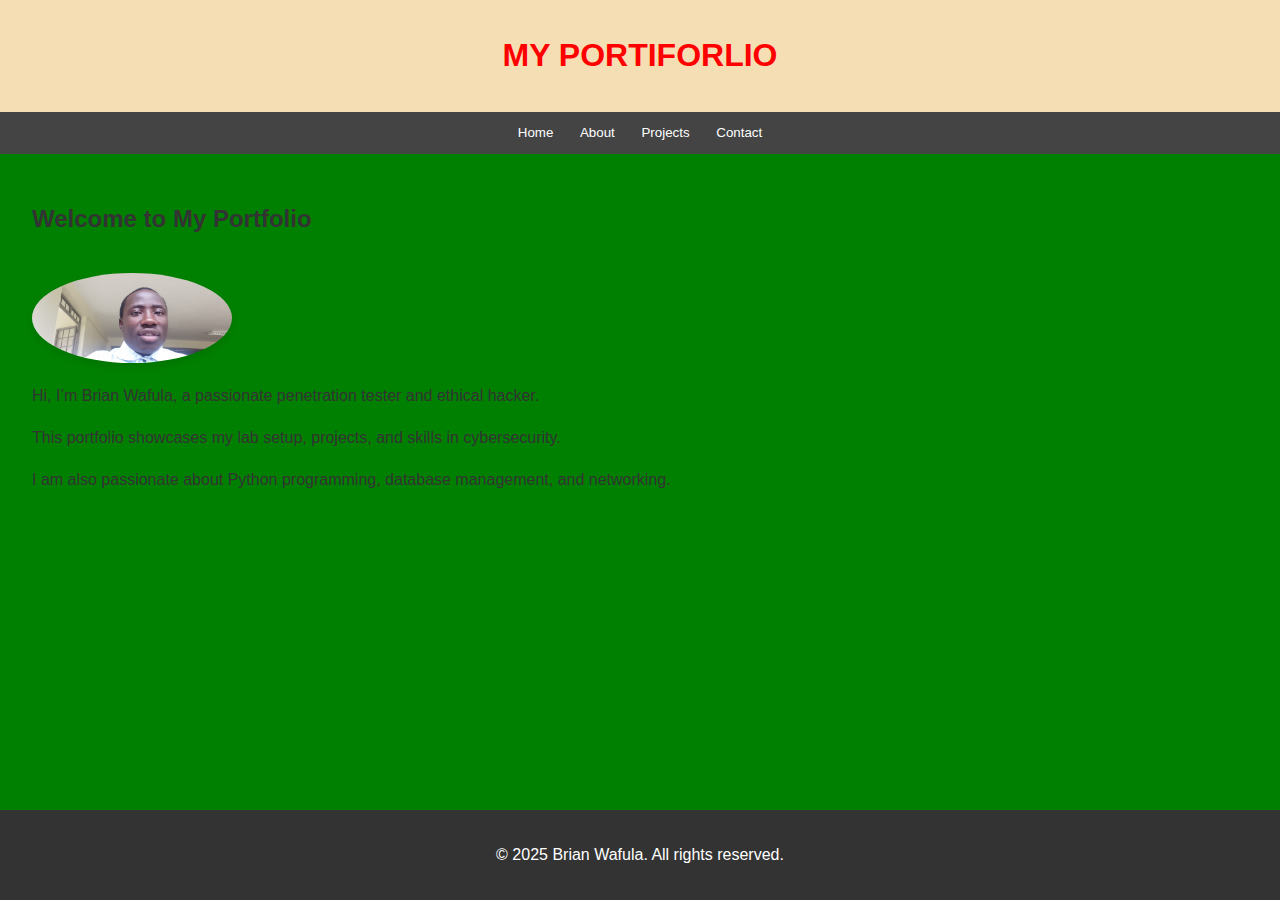
==== index.html @ 8d30c73b "Initial commit for portfolio website" ====
<!DOCTYPE html>
<html lang="en">
<head>
    <meta charset="UTF-8">
    <meta name="viewport" content="width=device-width, initial-scale=1.0">
    <title>My Portfolio</title>
    <link rel="stylesheet" href="style.css">
</head>
<body>
    <header>
        <h1>MY PORTIFORLIO</h1>
    </header>

    <nav>
        <button onclick="showContent('home')">Home</button>
        <button onclick="showContent('about')">About</button>
        <button onclick="showContent('projects')">Projects</button>
        <button onclick="showContent('contact')">Contact</button>
    </nav>

    <section id="home" class="content active">
        <h2>Welcome to My Portfolio</h2>
        <img src="images/bryn.jpg" alt="Brian Wafula" class="profile-img">
        <p>Hi, I’m Brian Wafula, a passionate penetration tester and ethical hacker.</p>
        <p>This portfolio showcases my lab setup, projects, and skills in cybersecurity.</p>
        <p>I am also passionate about Python programming, database management, and networking.</p>
    </section>

    <section id="about" class="content">
        <h2>About Me</h2>
        <p>I’m a cybersecurity enthusiast specializing in penetration testing.</p>
        <h3>Education Background</h3>
        <p><strong>Karatina University</strong></p>
        <p>BSc in Information Technology</p>
    </section>

    <section id="projects" class="content">
        <h2>My Projects</h2>
        <ul>
            <li>School Management System</li>
            <li>Class Management System</li>
            <li>Loan Approval System</li>
            <li>Penetration Testing Lab Environment</li>
        </ul>
    </section>

    <section id="contact" class="content">
        <h2>Contact Me</h2>
        <p>Email: wafulabrian206@gmail.com</p>
        <p>Phone: +254798532947</p>
        <P>Github: Wafula206</P>
    </section>

    <script>
        function showContent(sectionId) {
            const sections = document.querySelectorAll('.content');
            sections.forEach(section => section.classList.remove('active'));
            document.getElementById(sectionId).classList.add('active');
        }
    </script>
    <footer>
        <p>&copy; 2025 Brian Wafula. All rights reserved.</p>
    </footer>
    
</body>
</html>
---- style.css ----
/* styles.css */

body {
    font-family: Arial, sans-serif;
    margin: 0;
    padding: 0;
    background: green;
    color: #333;
}

header {
    background:wheat;
    color:red;
    padding: 1em;
    text-align: center;
}

nav {
    display: flex;
    justify-content: center;
    background: #444;
}

nav button {
    padding: 1em;
    border: none;
    background: #444;
    color: #fff;
    cursor: pointer;
    transition: background 0.3s;
}

nav button:hover {
    background: #666;
}

.content {
    padding: 2em;
    display: none;
}

.active {
    display: block;
}

.profile-img {
    width: 200px;
    border-radius: 50%;
    margin-top: 20px;
    box-shadow: 0 4px 8px rgba(0, 0, 0, 0.1);
}

ul {
    list-style: none;
    padding: 0;
}

ul li {
    background: #fff;
    margin: 10px 0;
    padding: 10px;
    border-radius: 5px;
    box-shadow: 0 2px 4px rgba(0, 0, 0, 0.1);
    color: blue;
}

p {
    line-height: 1.6;
}

footer {
    background: #333;
    color: #fff;
    text-align: center;
    padding: 1em 0;
    position: fixed;
    bottom: 0;
    width: 100%;
}
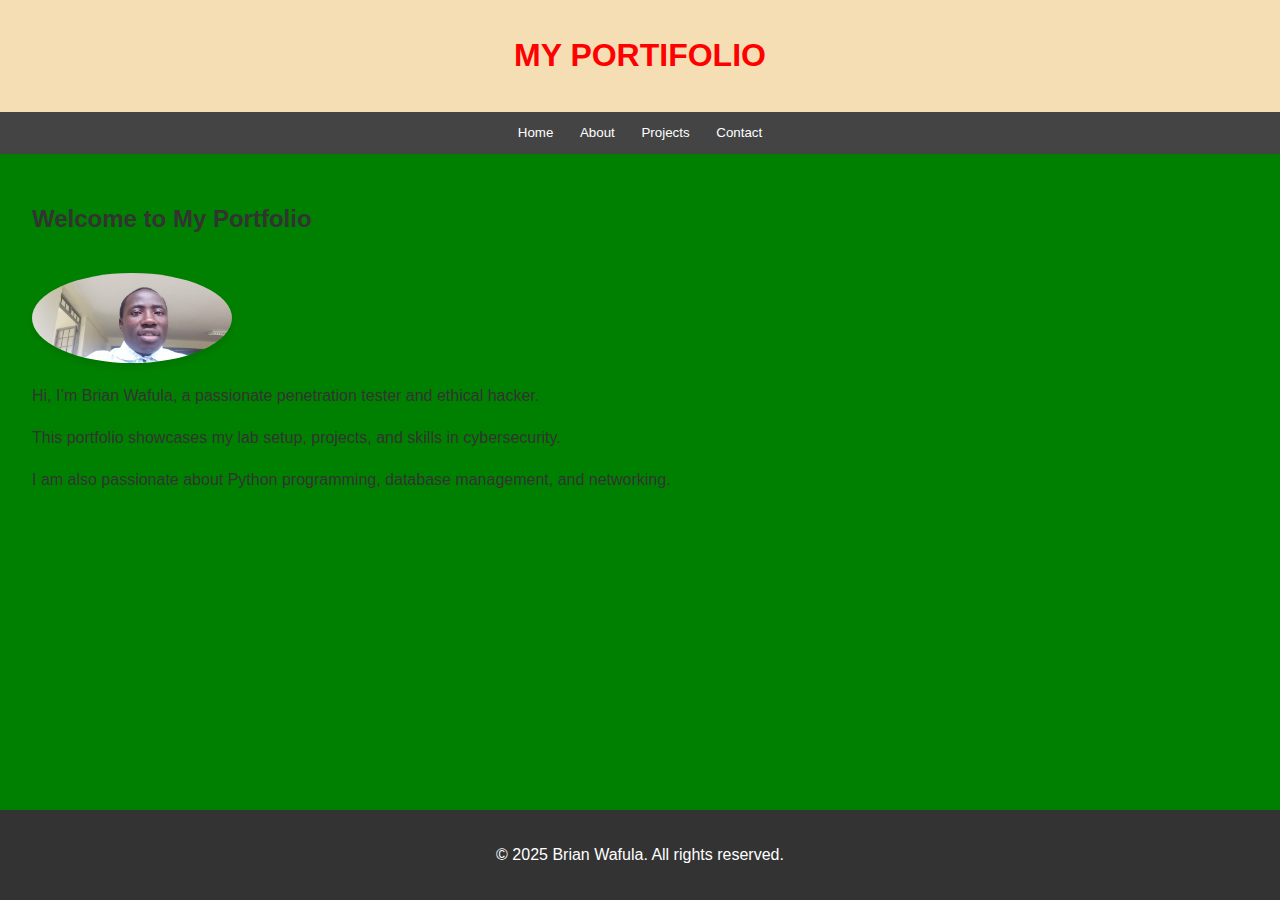
==== commit f398ed9a: "Update index.html" ====
--- a/index.html
+++ b/index.html
@@ -8,7 +8,7 @@
 </head>
 <body>
     <header>
-        <h1>MY PORTIFORLIO</h1>
+        <h1>MY PORTIFOLIO</h1>
     </header>
 
     <nav>
